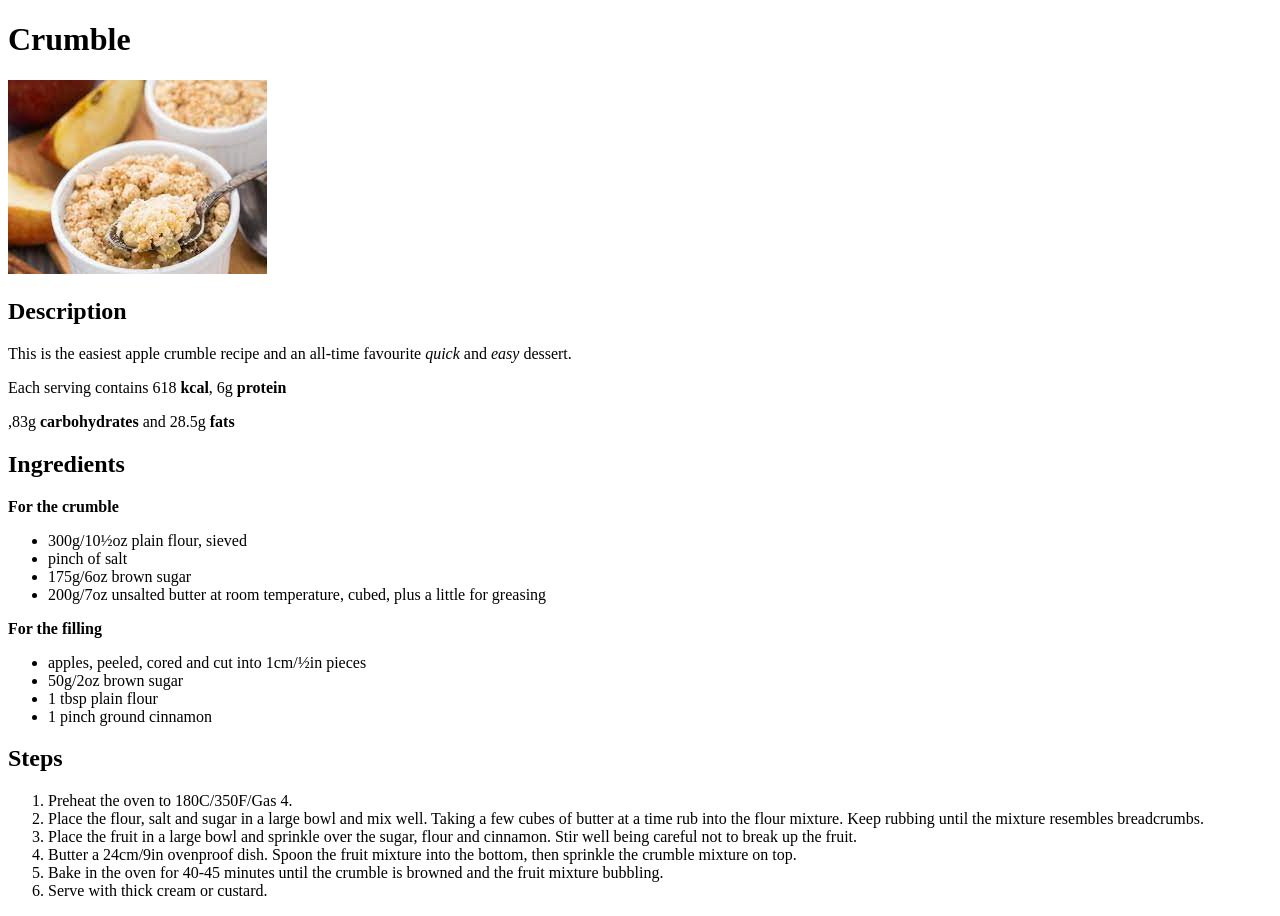
==== recipes/crumble.html @ 21ef83c3 "Commit recipe project" ====
<!DOCTYPE html>
<html lang="en">
    <head>
        <meta charset="UTF-8">
        <title>Crumble recipe</title>
    </head>

    <body>
<h1>Crumble</h1>

<img src="../recipes/crumble.jpeg" alt= crumble >
<h2>Description</h2>
<p>This is the easiest apple crumble recipe and an all-time favourite <em>quick</em> and <em>easy </em>dessert. </p>
<p>Each serving contains 618 <strong>kcal</strong>, 6g <strong>protein</strong></p> ,83g <strong>carbohydrates</strong> and 28.5g <strong>fats</strong>   
<h2>Ingredients</h2>
<strong>For the crumble</strong>

  <ul>
        <li>300g/10½oz plain flour, sieved</li>
    <li>pinch of salt</li>
    <li>175g/6oz brown sugar</li>
    <li>200g/7oz unsalted butter at room temperature, cubed, plus a little for greasing</li>
  </ul>

<p><strong>For the filling</strong></p>

  <ul>
    <li>apples, peeled, cored and cut into 1cm/½in pieces</li>
    <li>50g/2oz brown sugar</li>
    <li>1 tbsp plain flour</li>
    <li>1 pinch ground cinnamon</li>
  </ul>

<h2>Steps</h2>
  <ol>
      <li>Preheat the oven to 180C/350F/Gas 4.</li>
      <li>Place the flour, salt and sugar in a large bowl and mix well.
        Taking a few cubes of butter at a time rub into the flour mixture. Keep rubbing until the mixture resembles breadcrumbs.
      </li>
      <li>Place the fruit in a large bowl and sprinkle over the sugar, flour and cinnamon. Stir well being careful not to break up the fruit.</li>
      <li>Butter a 24cm/9in ovenproof dish. Spoon the fruit mixture into the bottom, then sprinkle the crumble mixture on top.</li>
      <li>Bake in the oven for 40-45 minutes until the crumble is browned and the fruit mixture bubbling.</li>
      <li>Serve with thick cream or custard.</li>
    </ol>

  
</body>

</html>
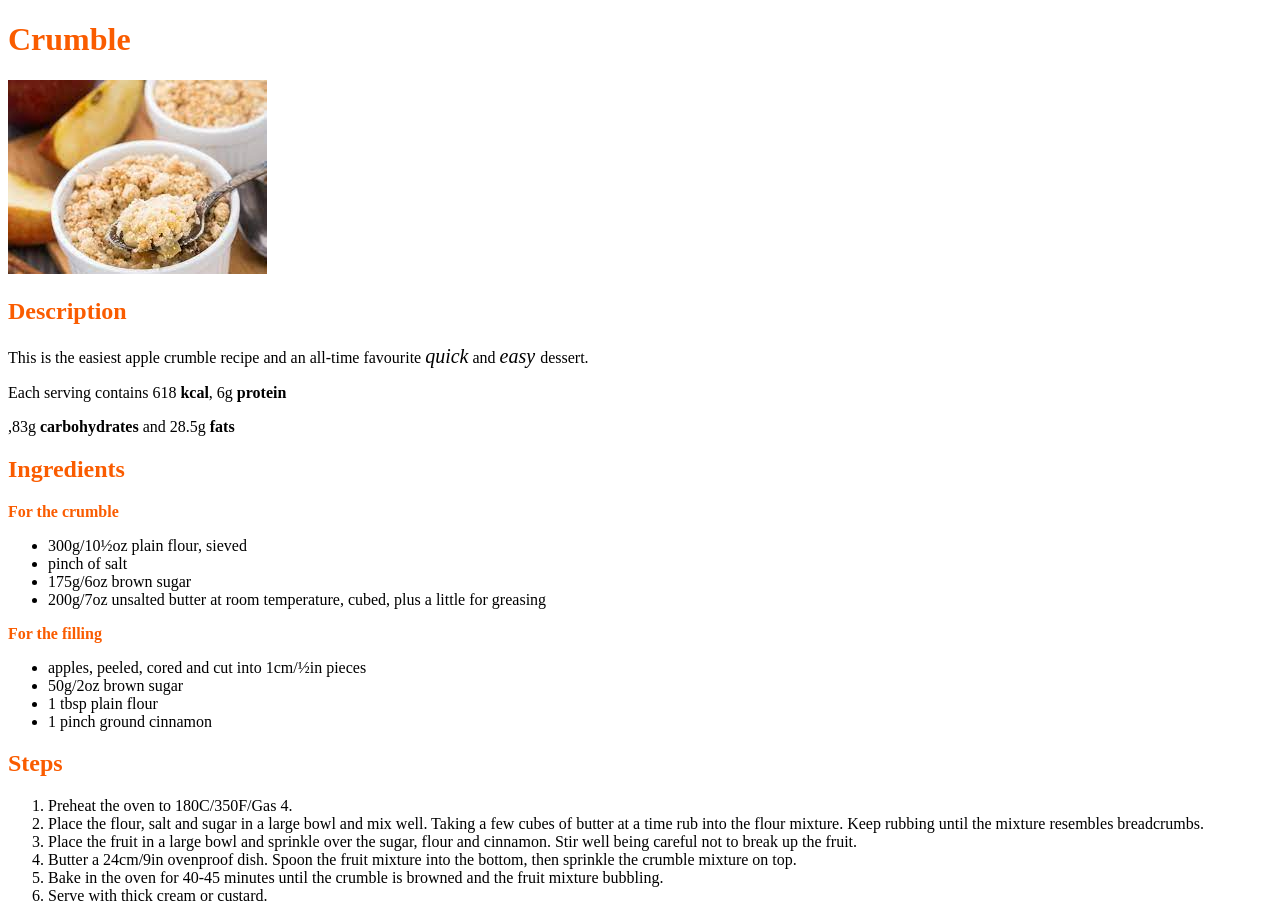
==== commit 1d505d39: "CSS styleTest" ====
--- a/recipes/crumble.html
+++ b/recipes/crumble.html
@@ -3,17 +3,18 @@
     <head>
         <meta charset="UTF-8">
         <title>Crumble recipe</title>
+        <link rel="stylesheet" href="../recipes/style.css">
     </head>
 
     <body>
-<h1>Crumble</h1>
+<h1 class="Heading Crumble">Crumble</h1>
 
 <img src="../recipes/crumble.jpeg" alt= crumble >
-<h2>Description</h2>
+<h2 class="Heading Crumble">Description</h2>
 <p>This is the easiest apple crumble recipe and an all-time favourite <em>quick</em> and <em>easy </em>dessert. </p>
 <p>Each serving contains 618 <strong>kcal</strong>, 6g <strong>protein</strong></p> ,83g <strong>carbohydrates</strong> and 28.5g <strong>fats</strong>   
-<h2>Ingredients</h2>
-<strong>For the crumble</strong>
+<h2 class="Heading Crumble">Ingredients</h2>
+<strong class="Heading Crumble">For the crumble</strong>
 
   <ul>
         <li>300g/10½oz plain flour, sieved</li>
@@ -22,7 +23,7 @@
     <li>200g/7oz unsalted butter at room temperature, cubed, plus a little for greasing</li>
   </ul>
 
-<p><strong>For the filling</strong></p>
+<p><strong class="Heading Crumble">For the filling</strong></p>
 
   <ul>
     <li>apples, peeled, cored and cut into 1cm/½in pieces</li>
@@ -31,7 +32,7 @@
     <li>1 pinch ground cinnamon</li>
   </ul>
 
-<h2>Steps</h2>
+<h2 class="Heading Crumble">Steps</h2>
   <ol>
       <li>Preheat the oven to 180C/350F/Gas 4.</li>
       <li>Place the flour, salt and sugar in a large bowl and mix well.
--- a/recipes/style.css
+++ b/recipes/style.css
@@ -0,0 +1,33 @@
+.Title {
+    color:rgb(58, 9, 121);
+    background-color: rgba(222, 238, 177, 0.863);
+    font-family: sans-serif, Helvetica;
+}
+
+.Links {
+    color: seagreen;
+    font-size: 15px;
+
+}
+
+
+.Pancakes  {
+    color:rgb(209, 212, 0);
+}
+
+.Crumble.Heading  {
+    color:rgb(250, 92, 0);
+
+
+
+}
+
+.Toast.Heading {
+    color: red;
+}
+
+em {
+    font-family:'Times New Roman', Times, serif;
+    font-size: 20px;
+}
+
